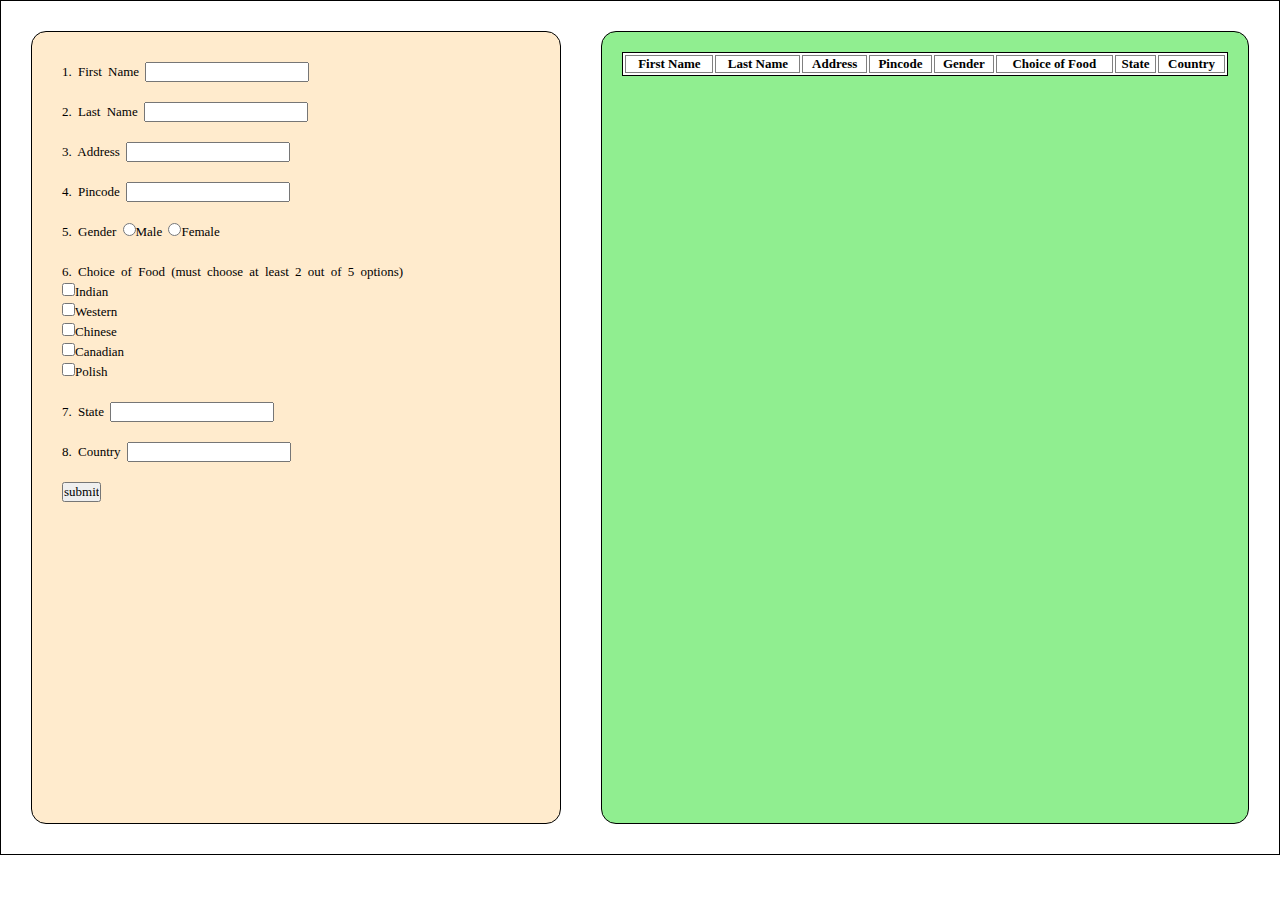
==== index.html @ 33a9acfb "v1" ====
<!DOCTYPE html>
<html lang="en">
<head>
    <meta charset="UTF-8">
    <meta http-equiv="X-UA-Compatible" content="IE=edge">
    <meta name="viewport" content="width=device-width, initial-scale=1.0">
    <title>Form</title>
    <link rel="stylesheet" href="style_form.css">
    <link rel="shortcut icon" href="favicon.jpg">
</head>
<body>
    <div class="container">
        <div id="form">

            <form action="" >
                <div id="fcontent">
                <label for="fname">1. First Name</label>
                <input type="text" name="fname" id="fname" >
                <br><br>
                <label for="lname">2. Last Name</label>
                <input  type="text" name="lname" id="lname" >
                <br><br>
                <label for="Address">3. Address</label>
                <input type="text" name="Address" id="Address">
                <br><br>
                <label for="pin">4. Pincode</label>
                <input type="text" name="pin" id="pin">
                <br><br>
                <label for="gender">5. Gender</label>
                <input type="radio" name="gender" id="gender"  value="male">Male
                <input type="radio" name="gender" id="gender"  value="female">Female
                <br><br>
                <label for="food">6. Choice of Food (must choose at least 2 out of 5 options)</label> <br>
                <input type="checkbox" name="food" id="food" value="indian">Indian  <br>
                <input type="checkbox" name="food" id="food" value="western">Western 
                <br>
                <input type="checkbox" name="food" id="food" value="chinese">Chinese
                <br>
                <input type="checkbox" name="food" id="food" value="canadian">Canadian 
                <br>
                <input type="checkbox" name="food" id="food" value="polish">Polish  
                <br><br>
                <label for="State">7. State</label>
                <input type="text" name="State" id="state">
                <br><br>
                <label for="Country">8. Country</label>
                <input type="text" name="Country" id="country">
                <br><br>

                <input type="button" value="submit" id="submit">
                </div>
                
                

            </form>
        </div>
        <div id="table">
            <table>
                <thead>
                    <th>First Name</th>
                    <th>Last Name</th>
                    <th>Address</th>
                    <th>Pincode</th>
                    <th>Gender</th>
                    <th>Choice of Food</th>
                    <th>State</th>
                    <th>Country</th>
                </thead>
               <tbody class="tbody" id="tbody">

               </tbody>
            </table>
        </div>
    </div>

    <script src="script.js"></script>
</body>
</html>
---- style_form.css ----
*{
    margin: 0;
    padding:0;
    font-family: Georgia, 'Times New Roman', Times, serif;
    box-sizing: border-box;
    font-size: 13px;
    
}

.container{
    display: flex;
    border: solid 1px black;
    max-width: 100%;
    padding: 10px;
    min-height: 95vh;
}

#form{
    width: 45%;
    margin: 20px;
    padding: 20px;
    justify-content: center;
    align-items: center;
    border: solid 1px black;
    background-color: blanchedalmond;
    border-radius: 15px;
}

#table{
    width: 55%;
    margin: 20px;
    padding: 20px;
    justify-content: center;
    align-items: center;
    border: solid 1px black;
    background-color: lightgreen;
    border-radius: 15px;
    
}

table {
    border: solid 1px black;
    background-color: white;
    width: 100%;
    
}

th{
    border: solid 1px grey;
    padding: auto
    ;
}
tr,td{
    border: solid 1px grey;
    padding: 10px;
    text-align: center;
 
    
}
#fcontent{
    padding: 10px;
    line-height: 20px;
    word-spacing: 3px;
    
}
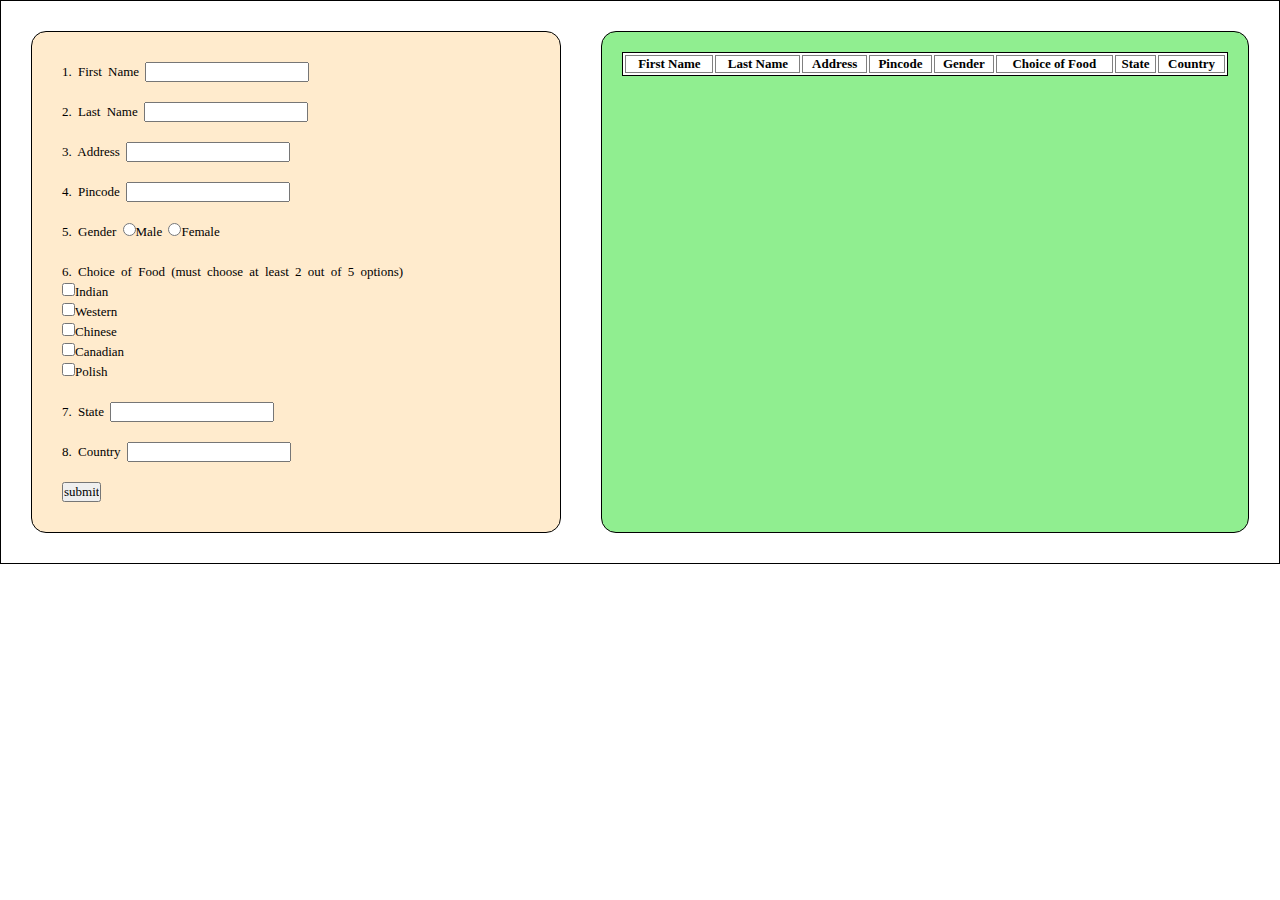
==== commit 7a2912a6: "Update index.html" ====
--- a/index.html
+++ b/index.html
@@ -12,7 +12,7 @@
     <div class="container">
         <div id="form">
 
-            <form action="" >
+            <form id="myform" >
                 <div id="fcontent">
                 <label for="fname">1. First Name</label>
                 <input type="text" name="fname" id="fname" >
--- a/style_form.css
+++ b/style_form.css
@@ -12,7 +12,8 @@
     border: solid 1px black;
     max-width: 100%;
     padding: 10px;
-    min-height: 95vh;
+    min-height: auto;
+    box-sizing: border-box;
 }
 
 #form{
@@ -24,6 +25,7 @@
     border: solid 1px black;
     background-color: blanchedalmond;
     border-radius: 15px;
+    box-sizing: border-box;
 }
 
 #table{
@@ -35,6 +37,7 @@
     border: solid 1px black;
     background-color: lightgreen;
     border-radius: 15px;
+    box-sizing: border-box;
     
 }
 
@@ -65,3 +68,5 @@
 }
 
 
+
+
